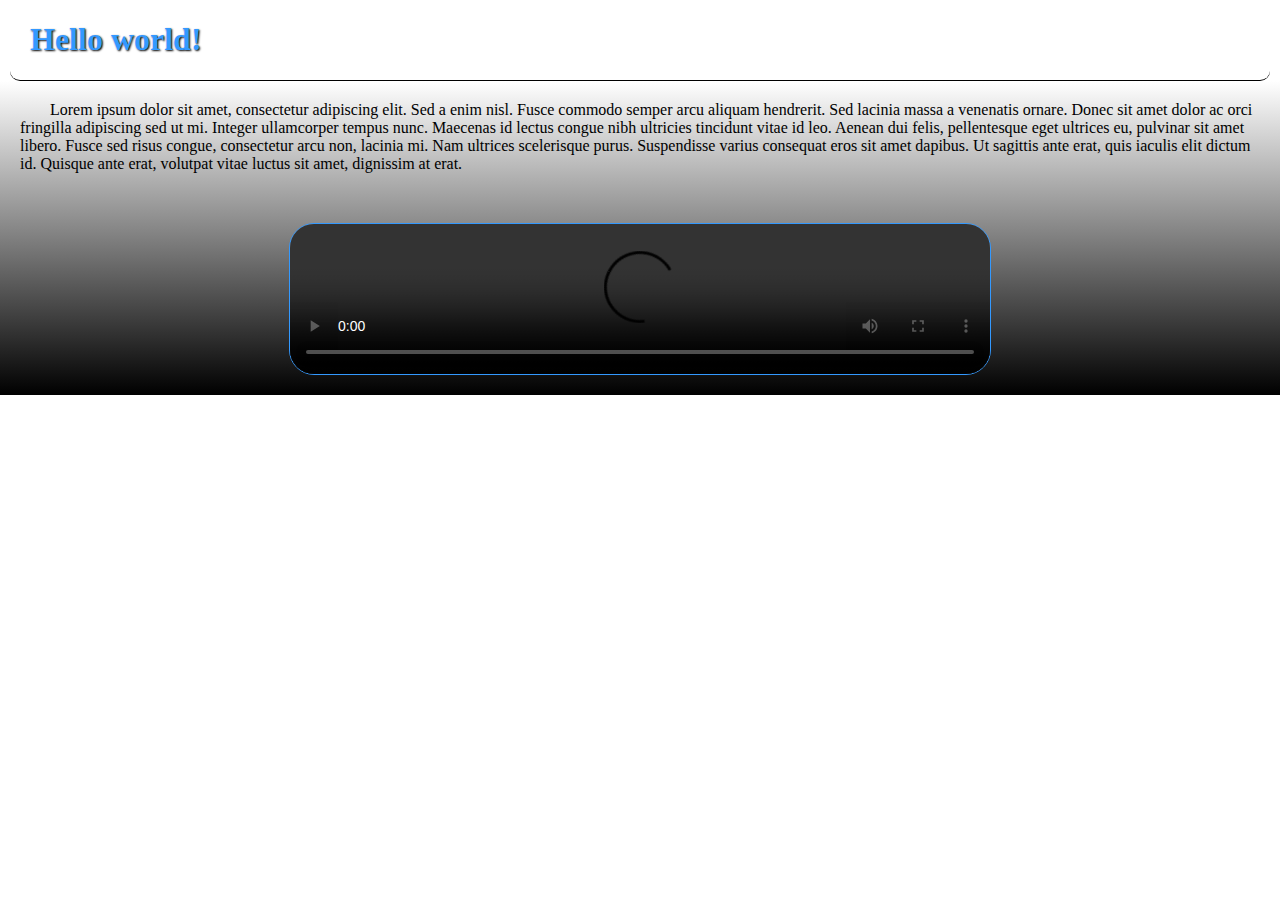
==== html5/index.html @ bcf81863 "'html5css3'" ====
<!doctype html>
<html>
<head>
	<title>HTML example</title>
	<link rel="stylesheet" type="text/css" href="all.css" />
</head>
<body>
	<header>
		<h1>Hello world!</h1>
	</header>
	<section>
		<article>
			<p>Lorem ipsum dolor sit amet, consectetur adipiscing elit. Sed a enim nisl. Fusce commodo semper arcu aliquam hendrerit. Sed lacinia massa a venenatis ornare. Donec sit amet dolor ac orci fringilla adipiscing sed ut mi. Integer ullamcorper tempus nunc. Maecenas id lectus congue nibh ultricies tincidunt vitae id leo. Aenean dui felis, pellentesque eget ultrices eu, pulvinar sit amet libero. Fusce sed risus congue, consectetur arcu non, lacinia mi. Nam ultrices scelerisque purus. Suspendisse varius consequat eros sit amet dapibus. Ut sagittis ante erat, quis iaculis elit dictum id. Quisque ante erat, volutpat vitae luctus sit amet, dignissim at erat.</p>
		</article>
		<video src="http://a230.g.akamai.net/7/230/2320/v001/toyota.download.akamai.com/2320/toyota/media/onlythename/Landing-D.webm" controls></video>
	</section>
</body>
</html>
---- html5/all.css ----
@-webkit-keyframes simple {
	0% { color: #39f; }
	50% { color: #f93; }
	100% { color: #39f; }
}

body {
	margin: 0;
}

header {
	border-bottom: 1px solid #000;
	border-radius: 10px;
	padding: 0 20px;
	margin: 0 10px;
}

header h1{
	color: #39f;
	text-shadow: 1px 1px 2px #000;
	-webkit-animation-name: simple; 
	-webkit-animation-delay: 1s; 
	-webkit-animation-duration: 5s; 
	-webkit-animation-iteration-count: infinite; 
	-webkit-animation-timing-function: linear; 
}

article{
	padding: 20px;
	margin: 0 0 30px;
}

article p{
	margin: 0;
	text-indent: 30px;
}

section{
	background: linear-gradient(to top, black, white); 
	padding: 0 0 20px;
}

section video{
	display: block;
	width: 700px;
	height: auto;
	margin: 0 auto;
	border: 1px solid #39f;
	border-radius: 25px;
}
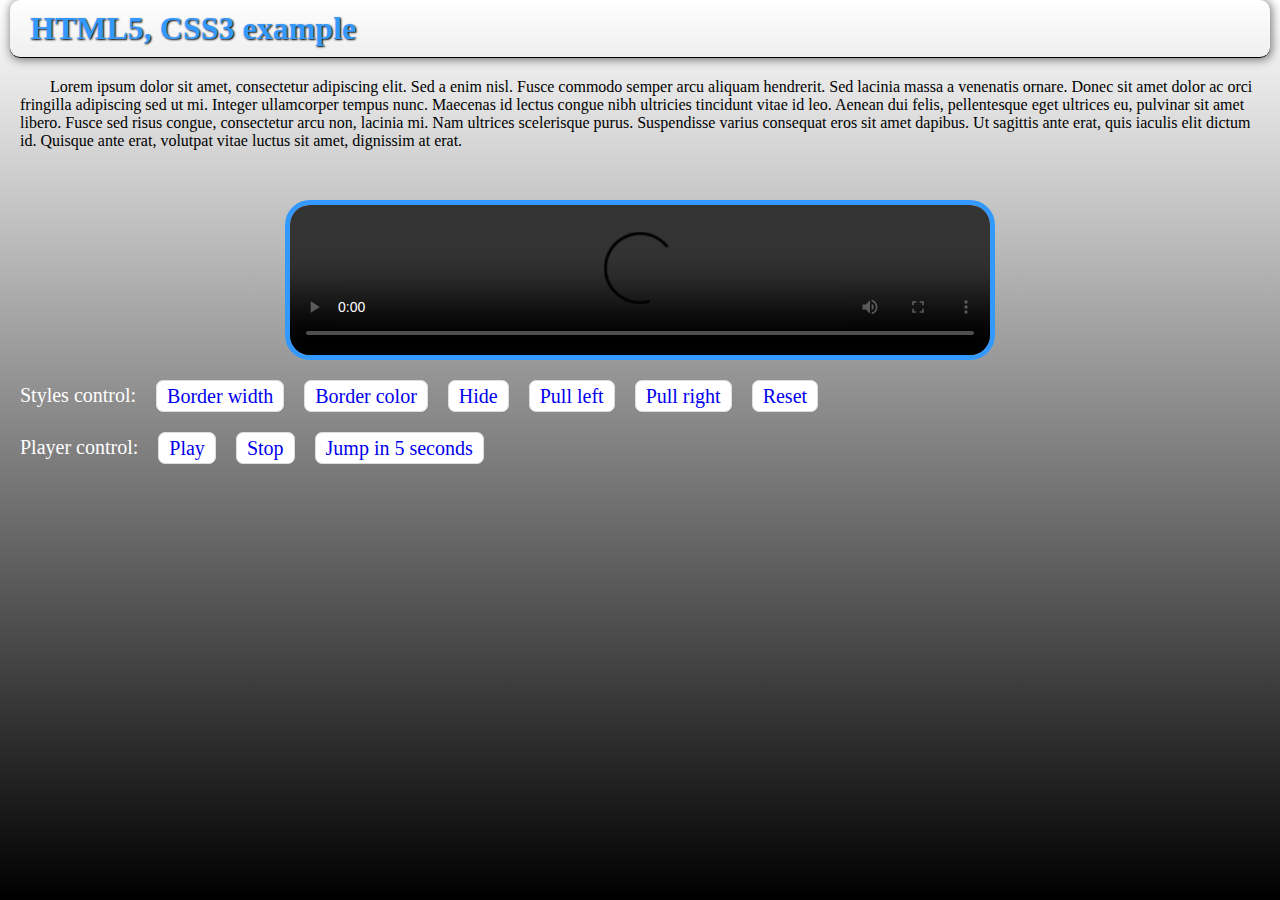
==== commit c1108ef3: "'html5css3Js'" ====
--- a/html5/index.html
+++ b/html5/index.html
@@ -3,16 +3,58 @@
 <head>
 	<title>HTML example</title>
 	<link rel="stylesheet" type="text/css" href="all.css" />
+	<script type="text/javascript" src="script.js"></script>
 </head>
 <body>
 	<header>
-		<h1>Hello world!</h1>
+		<h1>HTML5, CSS3 example</h1>
 	</header>
 	<section>
 		<article>
 			<p>Lorem ipsum dolor sit amet, consectetur adipiscing elit. Sed a enim nisl. Fusce commodo semper arcu aliquam hendrerit. Sed lacinia massa a venenatis ornare. Donec sit amet dolor ac orci fringilla adipiscing sed ut mi. Integer ullamcorper tempus nunc. Maecenas id lectus congue nibh ultricies tincidunt vitae id leo. Aenean dui felis, pellentesque eget ultrices eu, pulvinar sit amet libero. Fusce sed risus congue, consectetur arcu non, lacinia mi. Nam ultrices scelerisque purus. Suspendisse varius consequat eros sit amet dapibus. Ut sagittis ante erat, quis iaculis elit dictum id. Quisque ante erat, volutpat vitae luctus sit amet, dignissim at erat.</p>
 		</article>
-		<video src="http://a230.g.akamai.net/7/230/2320/v001/toyota.download.akamai.com/2320/toyota/media/onlythename/Landing-D.webm" controls></video>
+		<div class="player">
+			<video src="http://a230.g.akamai.net/7/230/2320/v001/toyota.download.akamai.com/2320/toyota/media/onlythename/Landing-D.webm" controls></video>
+			<div class="controls">
+				<ul class="styles">
+					<li>
+						Styles control:
+					</li>
+					<li>
+						<a href="#" class="border-width">Border width</a>
+					</li>
+					<li>
+						<a href="#" class="border-color">Border color</a>
+					</li>
+					<li>
+						<a href="#" class="player-show-hide">Hide</a>
+					</li>
+					<li>
+						<a href="#" class="player-pull-left">Pull left</a>
+					</li>
+					<li>
+						<a href="#" class="player-pull-right">Pull right</a>
+					</li>
+					<li>
+						<a href="#" class="reset">Reset</a>
+					</li>
+				</ul>
+				<ul class="handle">
+					<li>
+						Player control:
+					</li>
+					<li>
+						<a href="#" class="player-play-pause">Play</a>
+					</li>
+					<li>
+						<a href="#" class="player-stop">Stop</a>
+					</li>
+					<li>
+						<a href="#" class="player-jump">Jump in 5 seconds</a>
+					</li>
+				</ul>
+			</div>
+		</div>
 	</section>
 </body>
 </html>
--- a/html5/all.css
+++ b/html5/all.css
@@ -4,18 +4,25 @@
 	100% { color: #39f; }
 }
 
+html, body{
+	height: 100%;
+}
+
 body {
 	margin: 0;
+	background: linear-gradient(to top, black, white); 
 }
 
 header {
 	border-bottom: 1px solid #000;
 	border-radius: 10px;
-	padding: 0 20px;
+	padding: 10px 20px;
 	margin: 0 10px;
+	box-shadow: 1px 1px 10px 1px rgba(0,0,0,0.5); 
 }
 
 header h1{
+	margin: 0;
 	color: #39f;
 	text-shadow: 1px 1px 2px #000;
 	-webkit-animation-name: simple; 
@@ -36,15 +43,58 @@
 }
 
 section{
-	background: linear-gradient(to top, black, white); 
 	padding: 0 0 20px;
 }
 
-section video{
+/* player */
+.player{
+	width: 100%;
+	overflow: hidden;
+}
+
+.player video{
 	display: block;
 	width: 700px;
 	height: auto;
 	margin: 0 auto;
-	border: 1px solid #39f;
+	border: 5px solid #39f;
 	border-radius: 25px;
 }
+
+.player .controls{
+	width: 100%;
+	overflow: hidden;	
+}
+
+.player .controls ul{
+	margin: 0;
+	padding: 20px 0 0 20px;
+	list-style: none;
+	clear: both;
+}
+
+.player .controls ul li{
+	float: left;
+	margin: 0 20px 0 0;
+	font-size: 20px;
+	line-height: 30px;
+	color: #fff;
+}
+
+.player .controls ul li a{
+	text-decoration: none;
+	display: block;
+	font-size: 20px;
+	line-height: 30px;
+	border: 1px solid #ddd;
+	padding: 0 10px;
+	background: #fff;
+	border-radius: 7px;
+}
+
+.player .controls ul li.active a,
+.player .controls ul li a:hover{
+	background: #39f;
+	border-color: #000;
+	color: #000;
+}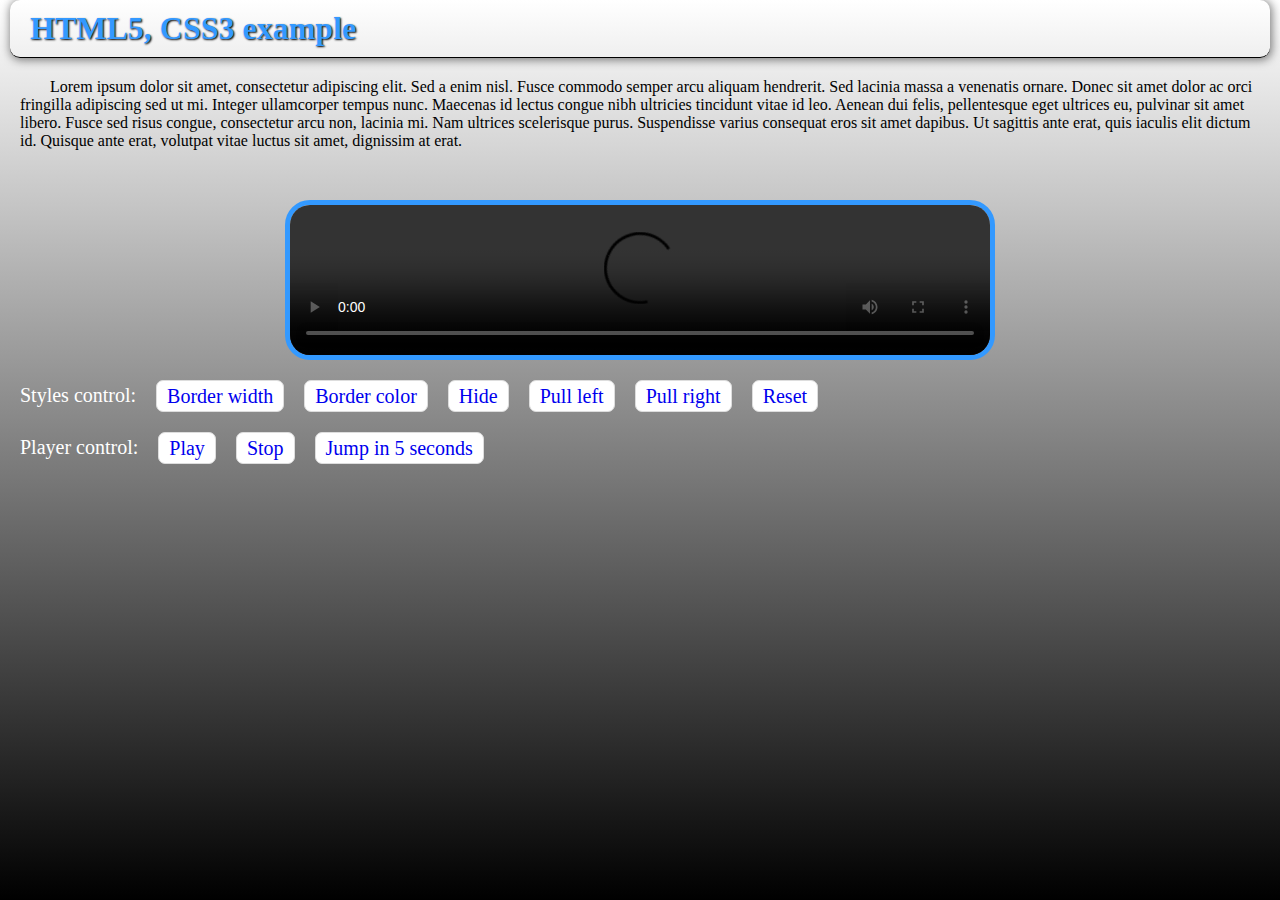
==== commit 2fb47b3d: "jquery example" ====
--- a/html5/index.html
+++ b/html5/index.html
@@ -3,6 +3,7 @@
 <head>
 	<title>HTML example</title>
 	<link rel="stylesheet" type="text/css" href="all.css" />
+	<script type="text/javascript" src="https://cdnjs.cloudflare.com/ajax/libs/jquery/2.1.1/jquery.min.js"></script>
 	<script type="text/javascript" src="script.js"></script>
 </head>
 <body>
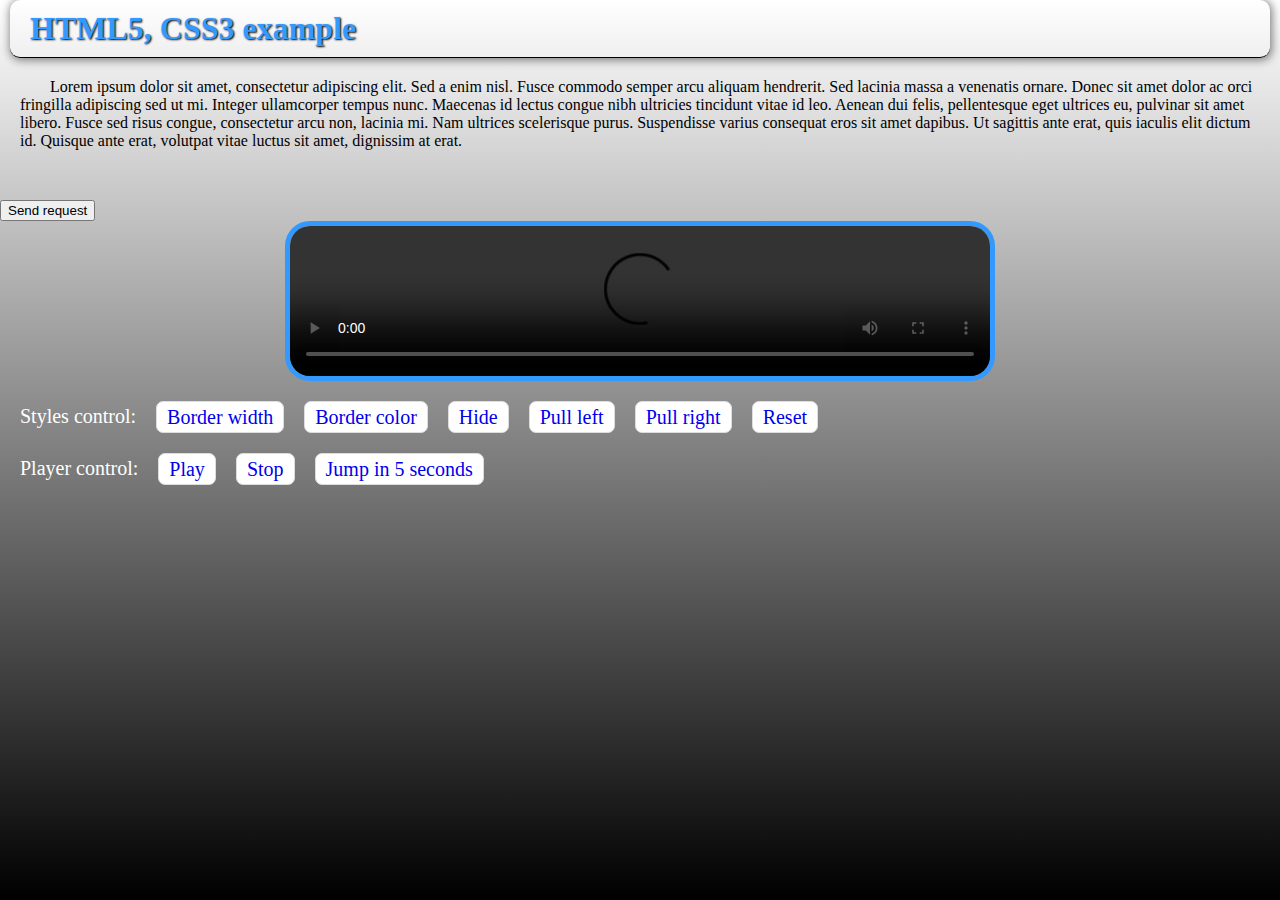
==== commit 78828f3b: "ajax" ====
--- a/html5/index.html
+++ b/html5/index.html
@@ -14,6 +14,7 @@
 		<article>
 			<p>Lorem ipsum dolor sit amet, consectetur adipiscing elit. Sed a enim nisl. Fusce commodo semper arcu aliquam hendrerit. Sed lacinia massa a venenatis ornare. Donec sit amet dolor ac orci fringilla adipiscing sed ut mi. Integer ullamcorper tempus nunc. Maecenas id lectus congue nibh ultricies tincidunt vitae id leo. Aenean dui felis, pellentesque eget ultrices eu, pulvinar sit amet libero. Fusce sed risus congue, consectetur arcu non, lacinia mi. Nam ultrices scelerisque purus. Suspendisse varius consequat eros sit amet dapibus. Ut sagittis ante erat, quis iaculis elit dictum id. Quisque ante erat, volutpat vitae luctus sit amet, dignissim at erat.</p>
 		</article>
+		<button id="load-ajax-text">Send request</button>
 		<div class="player">
 			<video src="http://a230.g.akamai.net/7/230/2320/v001/toyota.download.akamai.com/2320/toyota/media/onlythename/Landing-D.webm" controls></video>
 			<div class="controls">
